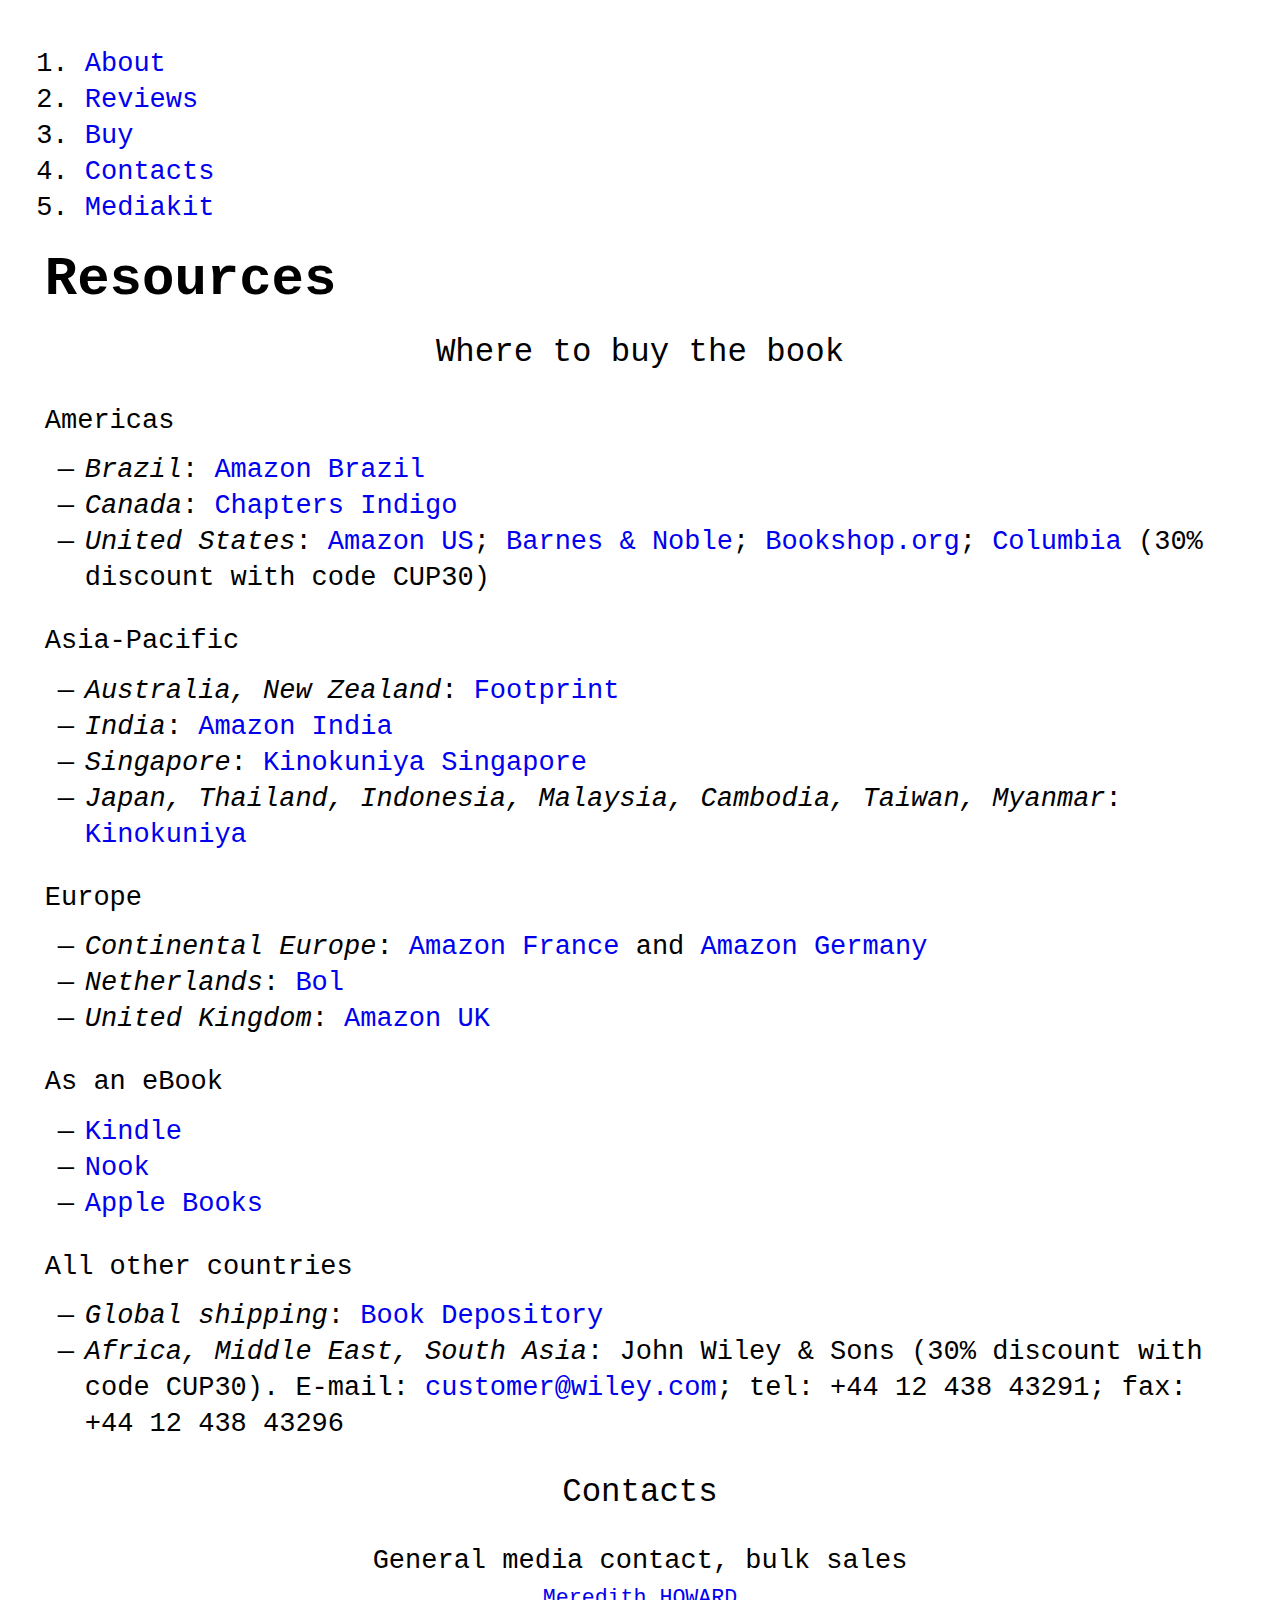
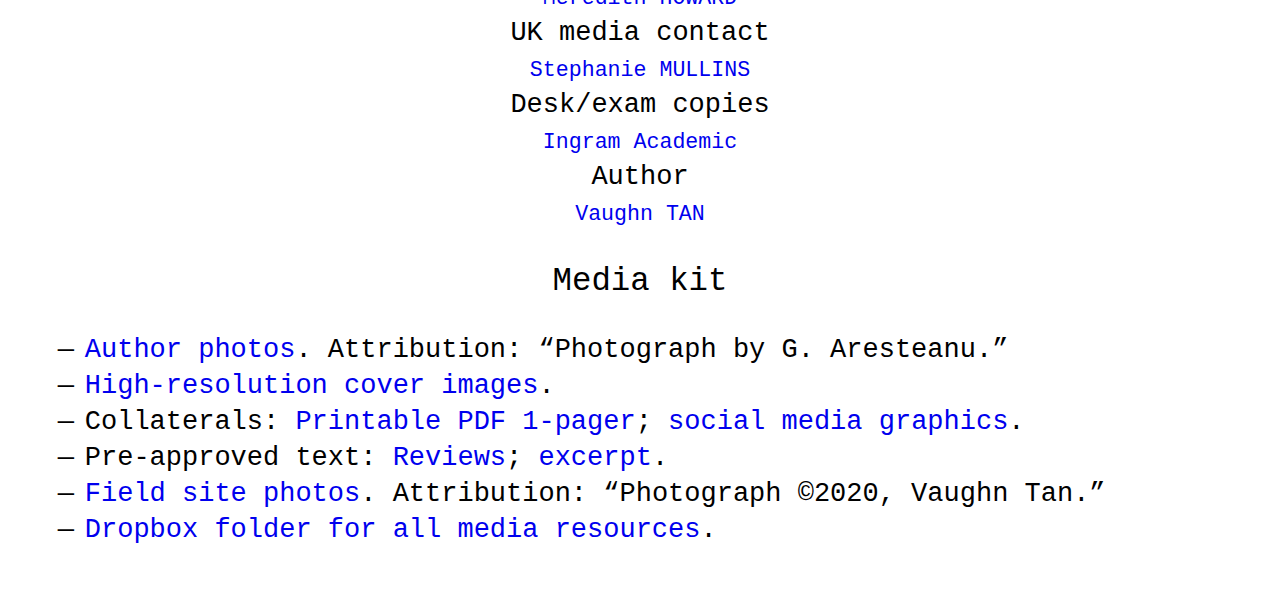
==== resources.html @ d2f92d46 "Add files via upload" ====
<!DOCTYPE html>
<html>

  <head style="display:block;">
    <meta charset="utf-8">
    <meta name="viewport" content="width=device-width,initial-scale=1,maximum-scale=1,user-scalable=no">
	<meta http-equiv="X-UA-Compatible" content="IE=edge,chrome=1">
	<meta name="HandheldFriendly" content="true">
    <title>The Uncertainty Mindset: Resources</title>
    <link rel="stylesheet" href="arbois.css">
    <link href="https://fonts.googleapis.com/css2?family=Roboto+Mono:ital,wght@0,300;0,400;0,500;1,300;1,400;1,500&family=Roboto:ital,wght@0,300;0,400;0,500;1,300;1,400;1,500&display=swap" rel="stylesheet">
</head>

<body>
    
     <nav class="menu">
  <ol>
   
    <li class="menu-item"><a href="https://uncertaintymindset.org/index.html#about">About</a></li>

<!--    <li class="menu-item"><a href="#0">Excerpt</a></li> -->

    <li class="menu-item"><a href="https://uncertaintymindset.org/index.html#reviews">Reviews</a></li>
    
<!--    <li class="menu-item"><a href="#0">Photos</a></li> -->

        <li class="menu-item"><a href="https://uncertaintymindset.org/resources.html#buy">Buy</a></li>
        <li class="menu-item"><a href="https://uncertaintymindset.org/resources.html#contacts">Contacts</a></li>
        <li class="menu-item"><a href="https://uncertaintymindset.org/resources.html#mediakit">Mediakit</a></li>

</ol>
</nav>
    
    <h1>Resources</h1>
    
    <h2 id="buy">Where to buy the book</h2>

<div class="wrapper flex">
<div>
<h3>Americas</h3>
<ul>
<li><em>Brazil</em>: <a href="https://www.amazon.com.br/Uncertainty-Mindset-Innovation-Insights-Frontiers/dp/0231196881/">Amazon Brazil</a></li>
<li><em>Canada</em>: <a href="https://www.chapters.indigo.ca/en-ca/books/the-uncertainty-mindset-innovation-insights/9780231196895-item.html">Chapters Indigo</a></li>
<li><em>United States</em>: <a href="https://amzn.to/3cc4ehc">Amazon US</a>; <a href="https://www.barnesandnoble.com/w/the-uncertainty-mindset-vaughn-tan/1135216578?ean=9780231196895">Barnes &amp; Noble</a>; <a href="https://bookshop.org/books/the-uncertainty-mindset-innovation-insights-from-the-frontiers-of-food/9780231196895">Bookshop.org</a>; <a href="https://cup.columbia.edu/book/the-uncertainty-mindset/9780231196888">Columbia</a> (30% discount with code CUP30)</li>
</ul>
</div>

<div>
<h3>Asia-Pacific</h3>
<ul>
<li><em>Australia, New Zealand</em>: <a href="https://www.footprint.com.au/product-detail.asp?product=9780231196895&amp;SubSection=%279780231196895%27&amp;ParentPage=product-listing.asp?keywords=9780231196895">Footprint</a></li>
<li><em>India</em>: <a href="https://www.amazon.in/Uncertainty-Mindset-Innovation-Insights-Frontiers-ebook/dp/B0825CZQR8">Amazon India</a></li>
<li><em>Singapore</em>: <a href="https://singapore.kinokuniya.com/bw/9780231196895">Kinokuniya Singapore</a></li>
<li><em>Japan, Thailand, Indonesia, Malaysia, Cambodia, Taiwan, Myanmar</em>: <a href="https://www.kinokuniya.com/">Kinokuniya</a></li>
</ul>
</div>

<div>
<h3>Europe</h3>
<ul>
<li><em>Continental Europe</em>: <a href="https://www.amazon.fr/Uncertainty-Mindset-Innovation-Insights-Frontiers/dp/023119689X">Amazon France</a> and <a href="https://www.amazon.de/Uncertainty-Mindset-Innovation-Insights-Frontiers/dp/023119689X">Amazon Germany</a></li>
<li><em>Netherlands</em>: <a href="https://www.bol.com/nl/f/the-uncertainty-mindset/9200000126203832/">Bol</a></li>
<li><em>United Kingdom</em>: <a href="https://amzn.to/2Mj2R5X">Amazon UK</a></li>
</ul>
</div>

<div>
<h3>As an eBook</h3>
<ul>
<li><a href="https://amzn.to/3d9eVCk">Kindle</a></li>
<li><a href="https://www.barnesandnoble.com/w/the-uncertainty-mindset-vaughn-tan/1135216578?ean=9780231551878">Nook</a></li>
<li><a href="https://books.apple.com/us/book/the-uncertainty-mindset/id1489762002">Apple Books</a></li>
</ul>
</div>


<div>
<h3>All other countries</h3>
<ul>
<li><em>Global shipping</em>: <a href="https://www.bookdepository.com/Uncertainty-Mindset-Vaughn-Tan/9780231196895">Book Depository</a></li>
<li><em>Africa, Middle East, South Asia</em>: John Wiley &amp; Sons (30% discount with code CUP30). E-mail: <a href="mailto:customer@wiley.com?subject=Uncertainty%20Mindset%20order">customer@wiley.com</a>; tel: +44 12 438 43291; fax: +44 12 438 43296</li>
</ul>
</div>
    


</div>
    
    
    <h2 id="contacts">Contacts</h2>
    <div class="wrapper flex" style="text-align: center">
<div>General media contact, bulk sales<br><a href="mailto:mh2306@columbia.edu?subject=Uncertainty%20Mindset%20enquiry" class="mattrib">Meredith HOWARD</a></div>
    
<div>UK media contact<br><a href="mailto:smullins@bluesky-pr.com?subject=Uncertainty%20Mindset%20enquiry" class="mattrib">Stephanie MULLINS</a></div>

<div>Desk/exam copies<br><a href="https://www.ingramacademic.com/9780231196895/the-uncertainty-mindset?" class="mattrib">Ingram Academic</a></div>

<div>Author<br><a href="mailto:me@vaughntan.org?subject=Uncertainty%20Mindset%20enquiry" class="mattrib">Vaughn TAN</a></div>
    </div>
        
    <h2 id="mediakit">Media kit</h2>
<ul>
    <li><a href="https://www.dropbox.com/sh/el4ejfzi137zf40/AADsqJSvmMpcxMv4ycU2oTJCa?dl=0">Author photos</a>. Attribution: “Photograph by G. Aresteanu.”</li>
    <li><a href="https://www.dropbox.com/sh/lamuzmzcm68gem8/AACLJ0u64V04CZUEwTsa92Eja?dl=0">High-resolution cover images</a>.</li>
    <li>Collaterals: <a href="https://www.dropbox.com/s/3x7gmyenil6axwz/uncertaintymindset_1page.pdf?dl=0">Printable PDF 1-pager</a>; <a href="https://www.dropbox.com/sh/6zh9es6ov6oq41g/AABaFHJQzLG5xqdwU_1IFhFda?dl=0">social media graphics</a>.</li>
    <li>Pre-approved text: <a href="https://www.dropbox.com/s/lbwtjpsd0p3nr5n/uncertaintymindset_reviews.rtf?dl=0">Reviews</a>; <a href="https://issuu.com/columbiaup/docs/the_uncertainty_mindset_preface">excerpt</a>.</li>
    <li><a href="https://www.dropbox.com/sh/8d1y9l6unqhsiko/AABIv-uHJAmUUvZGyYLlwP7Za?dl=0">Field site photos</a>. Attribution: “Photograph ©2020, Vaughn Tan.”</li>
    <li><a href="https://www.dropbox.com/sh/w6h7u2ec8df6mzg/AAC495zdsaE7ODUhs6bo1ezna?dl=0">Dropbox folder for all media resources</a>.</li>
    
    </ul>
    
    
<!-- analytics -->

<script type="text/javascript">
var sc_project=455212; 
var sc_invisible=1; 
var sc_security=""; 
</script>
<script type="text/javascript"
src="https://www.statcounter.com/counter/counter.js"
async></script>
<noscript><div class="statcounter"><a title="Web Analytics"
href="https://statcounter.com/" target="_blank"><img
class="statcounter"
src="https://c.statcounter.com/455212/0//1/" alt="Web
Analytics"></a></div></noscript>
    
</body>    
</html>


</body>
</html>
---- arbois.css ----
/* Media Queries: Tablet Landscape */
@media screen and (max-width: 1060px) {
    #primary { width:55%; }
    #secondary { width:50%; margin-left:3%;}  
}

/* Media Queries: Tablet Portrait */
@media screen and (max-width: 768px) {
    #primary { width:100%; }
    #secondary { width:100%; margin:0; border:none; }
}

@media (min-width: 640px) { body {font-size:5rem;} } 
@media (min-width:960px) { body {font-size:1.2rem;} } 
@media (min-width:1100px) { body {font-size:1.5rem;} }


 body {
    margin: 1vw 3vw 1vw 3vw;
    padding: 0.5vw;
    background: #ffffff;
    color: #000000;
    font-family: 'DM Mono', monospace;
    font-size: 3vmin;
    font-weight: 300;
    line-height: 4vmin;
            font-variant-ligatures: common-ligatures;
  }

 .impressum {
 	margin-top: 10vh;
 	font-size: 2vmin;
 	line-height: 2.1vmin}

hr {
    margin-top: 1.5em;
}

 
h2 {
font-size:120%;
font-weight:500;
text-align:center;
margin-top:1em;
margin-bottom:1em;
}

h3 {
font-size:100%;
font-weight:500;
margin-top:0em;
margin-bottom:0em;
}

h4 {
font-size:100%;
font-weight:500;
margin-top:0em;
margin-bottom:0em;
}

h4 {
font-size:100%;
font-weight:500;
margin-top:0em;
margin-bottom:0em;
}

ul {
  margin-top:0.5em;
  list-style-type: none;
}

ul li:before {
  content: "— ";
  position: absolute;
  margin-left: -1em;
}

.review {
font-size: 100%;
font-weight: 400;
text-align: center;
margin-bottom: 0.5em;
margin-top: 1.5em;
}

.rattrib {
font-size: 90%;
font-weight: 300;
text-align:center;
line-height: 3.5vmin;
margin-top: 0.5em;
}

.blurb {
font-size: 120%;
font-weight: 400;
text-align:center;
margin-bottom:0.25em;
margin-top: 1em;
}

.attrib {
font-size: 100%;
font-weight: 300;
text-align:center;
margin-top: 0.25em;
margin-bottom: 1.5em;
}

.nav {
font-family: 'Prosto One', cursive;
font-variant: small-caps;
font-size: 100%;
text-align:center;
padding: 0.2em 1em 0.2em 1em; 
margin: 0.5em 0em 1.5em 0em;
background-color:#fff5f5;
}

.space {
padding: 0vw 1vw 0vw 1vw;
}

a:link {
  text-decoration: none;
}

a:visited {
  text-decoration: none;
}

a:hover {
  text-decoration: none;
  background-color: yellow;
}

a:active {
  text-decoration: none;
}

.where {
column-count:2;
column-width: 350px;
font-size: 95%;
line-height: 3vmin;
overflow: hidden; /* fix for Firefox */
break-inside: avoid-column;
-webkit-column-break-inside: avoid;
}

.ctr {
font-size: 90%;
text-align: center;
}

.wrap {
  width: auto;
  height: 15vh;
  position: relative;
  display: inline-block;
  overflow: hidden;
  margin: auto auto auto auto;
}

.mattrib {
    margin: 0.25em 0 0 0;
    line-height: 1.5em;
    font-size: 80%;
}

.media {
column-count:3;
column-width: 300px;
font-size: 80%;
line-height: 3vmin;
overflow: hidden; /* fix for Firefox */
break-inside: avoid-column;
-webkit-column-break-inside: avoid;
}

.where h3 {
    break-before: column;
}
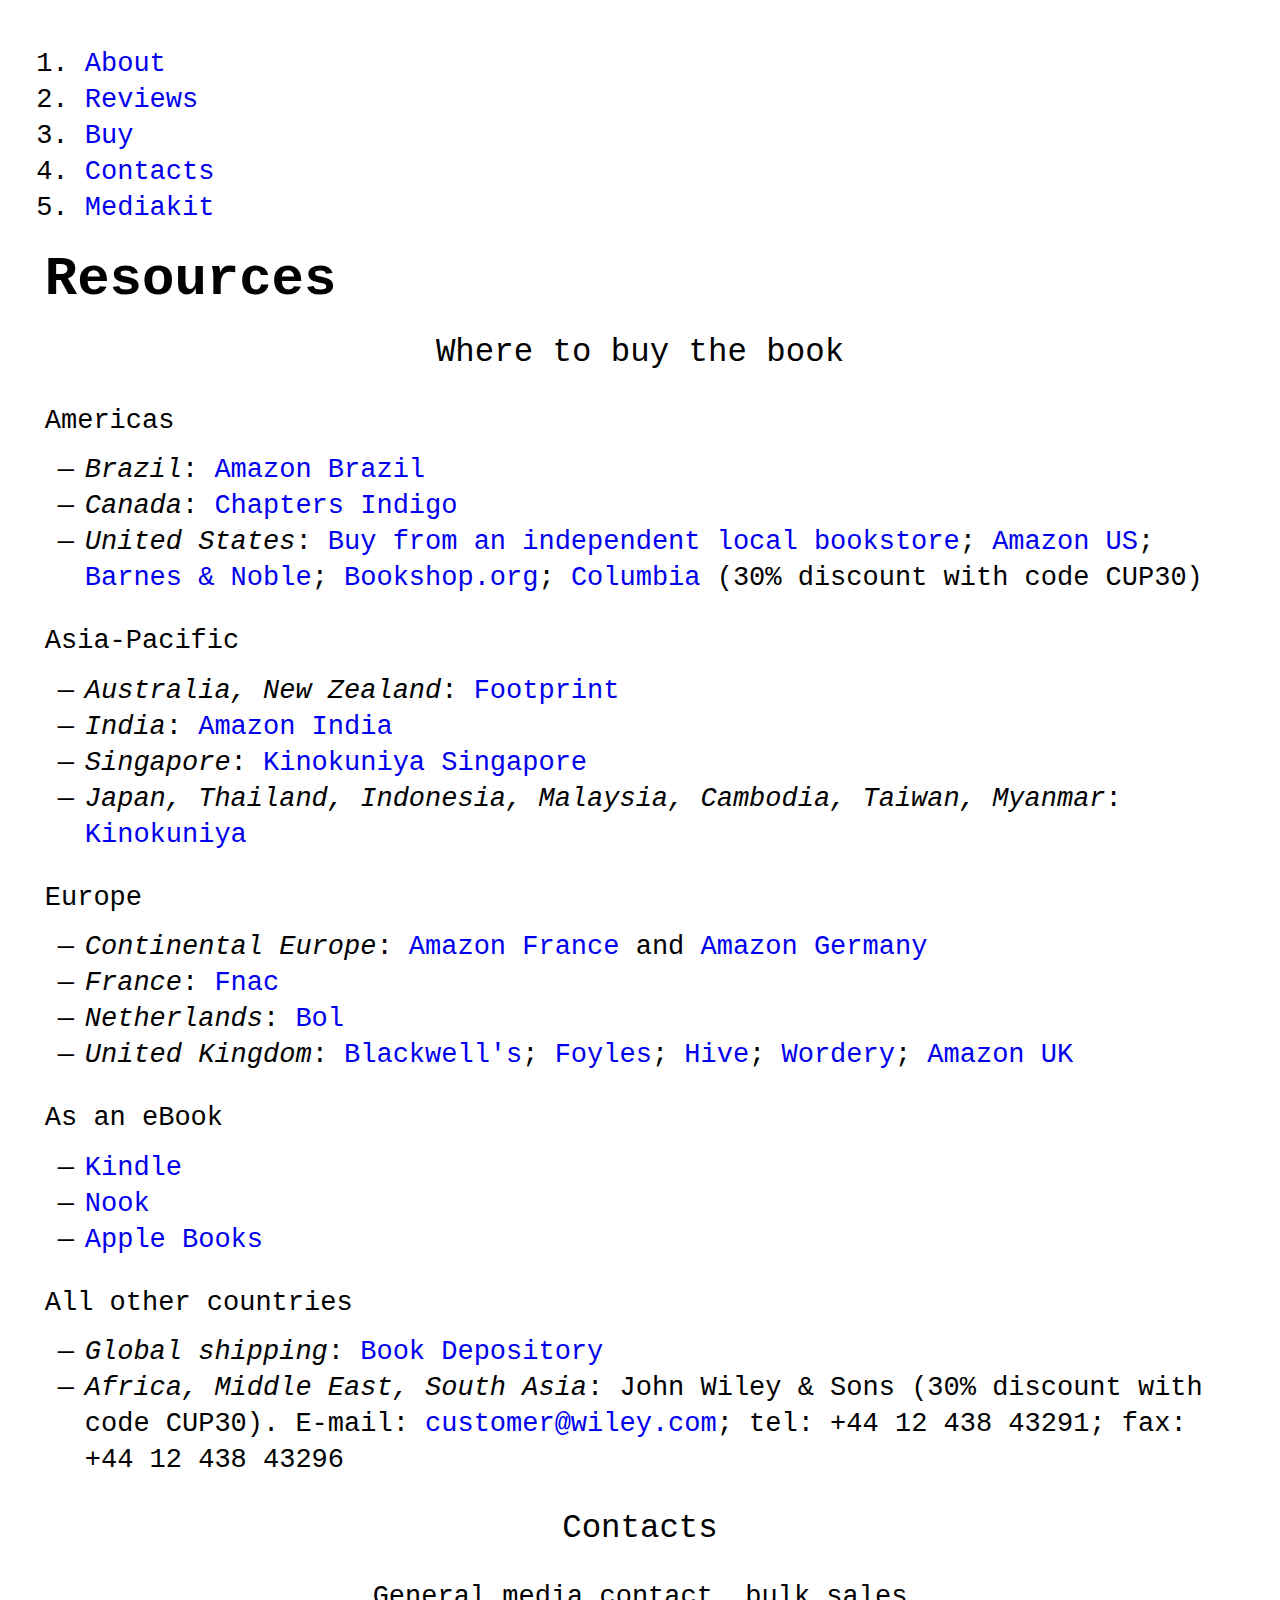
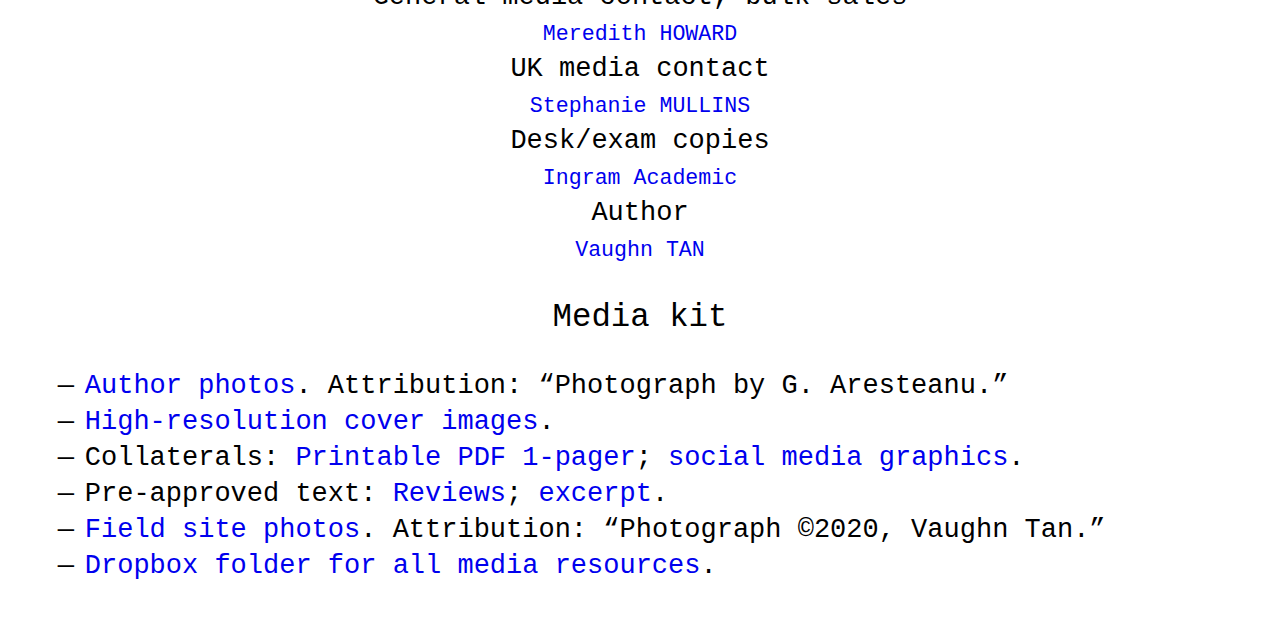
==== commit d5b9b9aa: "Add files via upload" ====
--- a/resources.html
+++ b/resources.html
@@ -41,7 +41,7 @@
 <ul>
 <li><em>Brazil</em>: <a href="https://www.amazon.com.br/Uncertainty-Mindset-Innovation-Insights-Frontiers/dp/0231196881/">Amazon Brazil</a></li>
 <li><em>Canada</em>: <a href="https://www.chapters.indigo.ca/en-ca/books/the-uncertainty-mindset-innovation-insights/9780231196895-item.html">Chapters Indigo</a></li>
-<li><em>United States</em>: <a href="https://amzn.to/3cc4ehc">Amazon US</a>; <a href="https://www.barnesandnoble.com/w/the-uncertainty-mindset-vaughn-tan/1135216578?ean=9780231196895">Barnes &amp; Noble</a>; <a href="https://bookshop.org/books/the-uncertainty-mindset-innovation-insights-from-the-frontiers-of-food/9780231196895">Bookshop.org</a>; <a href="https://cup.columbia.edu/book/the-uncertainty-mindset/9780231196888">Columbia</a> (30% discount with code CUP30)</li>
+<li><em>United States</em>: <a href="https://bookshop.org/a/9776/9780231196888">Buy from an independent local bookstore</a>; <a href="https://amzn.to/3cc4ehc">Amazon US</a>; <a href="https://www.barnesandnoble.com/w/the-uncertainty-mindset-vaughn-tan/1135216578?ean=9780231196895">Barnes &amp; Noble</a>; <a href="https://bookshop.org/books/the-uncertainty-mindset-innovation-insights-from-the-frontiers-of-food/9780231196888?aid=9776">Bookshop.org</a>; <a href="https://cup.columbia.edu/book/the-uncertainty-mindset/9780231196888">Columbia</a> (30% discount with code CUP30)</li>
 </ul>
 </div>
 
@@ -59,8 +59,9 @@
 <h3>Europe</h3>
 <ul>
 <li><em>Continental Europe</em>: <a href="https://www.amazon.fr/Uncertainty-Mindset-Innovation-Insights-Frontiers/dp/023119689X">Amazon France</a> and <a href="https://www.amazon.de/Uncertainty-Mindset-Innovation-Insights-Frontiers/dp/023119689X">Amazon Germany</a></li>
+<li><em>France</em>: <a href="https://www.fnac.com/livre-numerique/a14866294/Vaughn-Tan-The-Uncertainty-Mindset#FORMAT=ebook%20(ePub)#omnsearchpos=1">Fnac</a></li>
 <li><em>Netherlands</em>: <a href="https://www.bol.com/nl/f/the-uncertainty-mindset/9200000126203832/">Bol</a></li>
-<li><em>United Kingdom</em>: <a href="https://amzn.to/2Mj2R5X">Amazon UK</a></li>
+<li><em>United Kingdom</em>: <a href="https://blackwells.co.uk/bookshop/product/9780231196895">Blackwell's</a>; <a href="https://www.foyles.co.uk/all?term=the+uncertainty+mindset+vaughn&skip=0">Foyles</a>; <a href="https://www.hive.co.uk/Search/Keyword?keyword=%22The%20Uncertainty%20Mindset%22%20Vaughn%20Tan&productType=0">Hive</a>; <a href="https://wordery.com/search?term=The+Uncertainty+Mindset">Wordery</a>; <a href="https://amzn.to/2Mj2R5X">Amazon UK</a></li>
 </ul>
 </div>
 
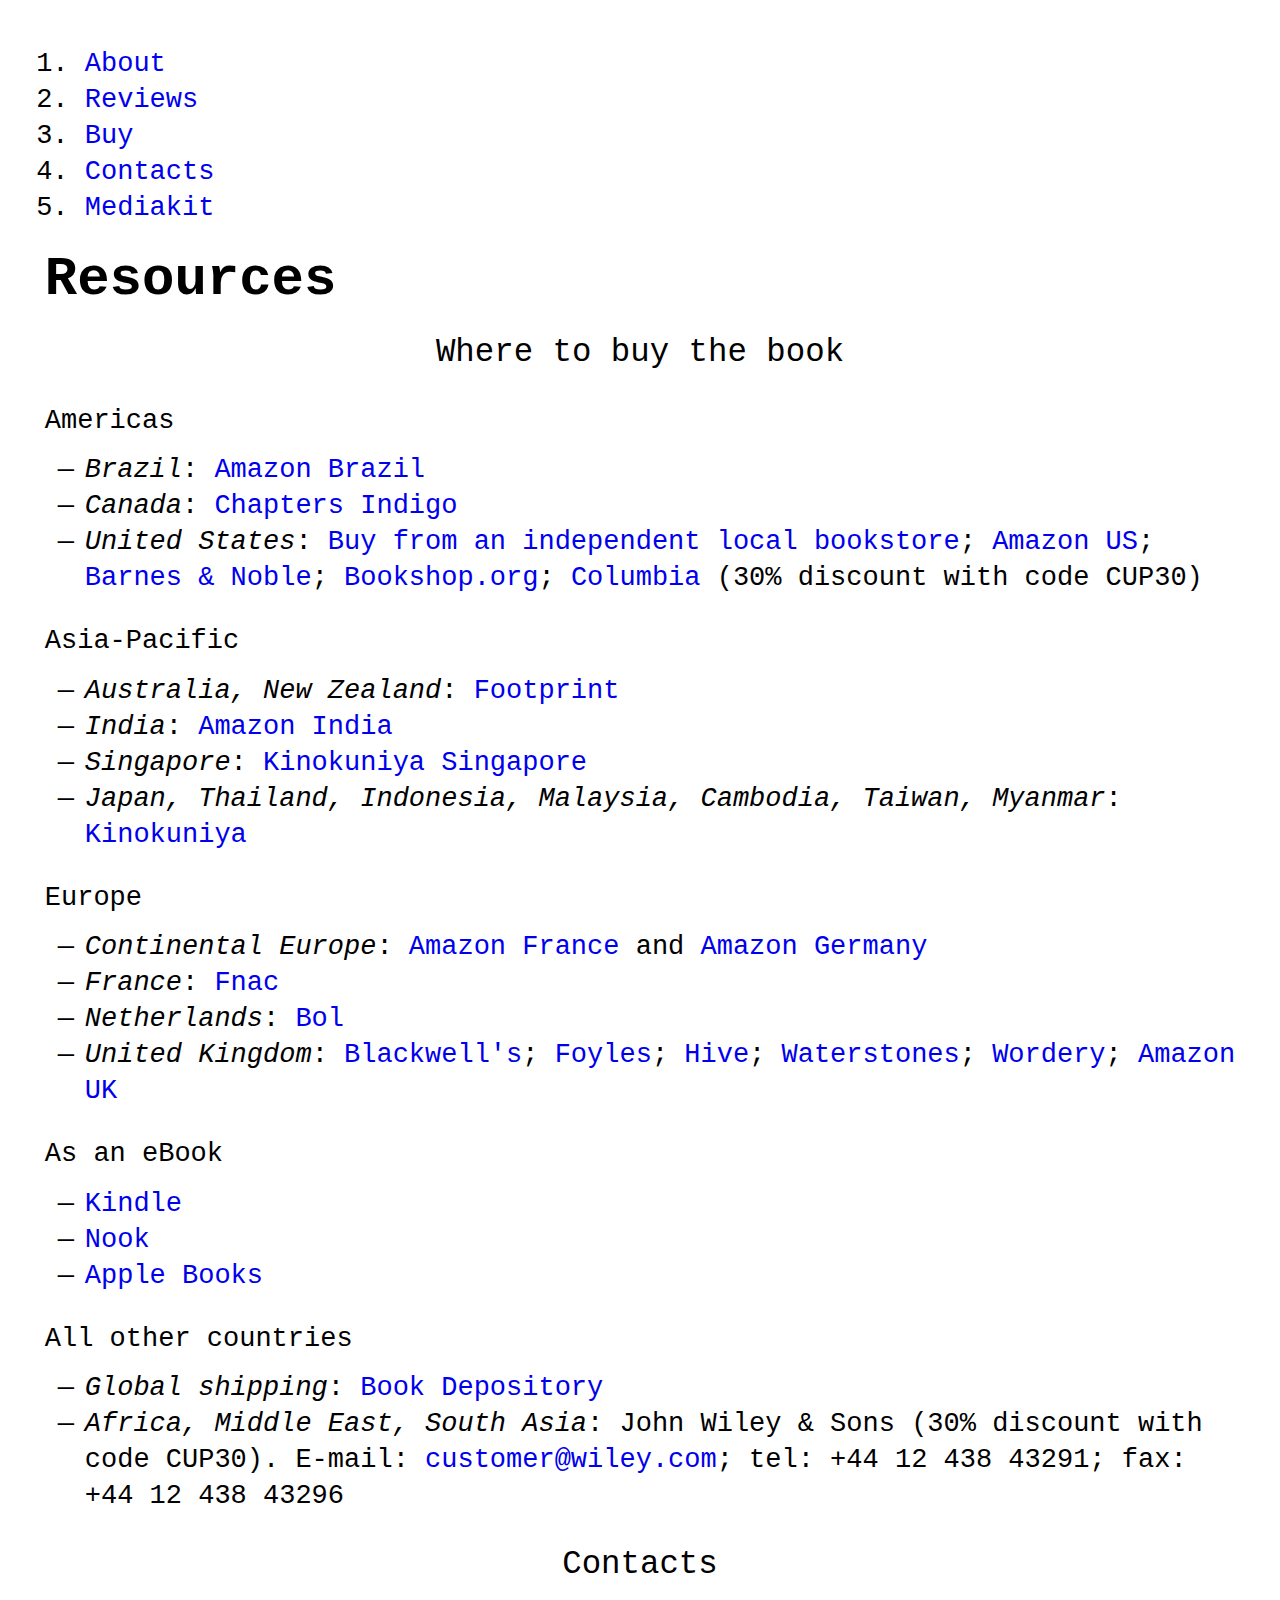
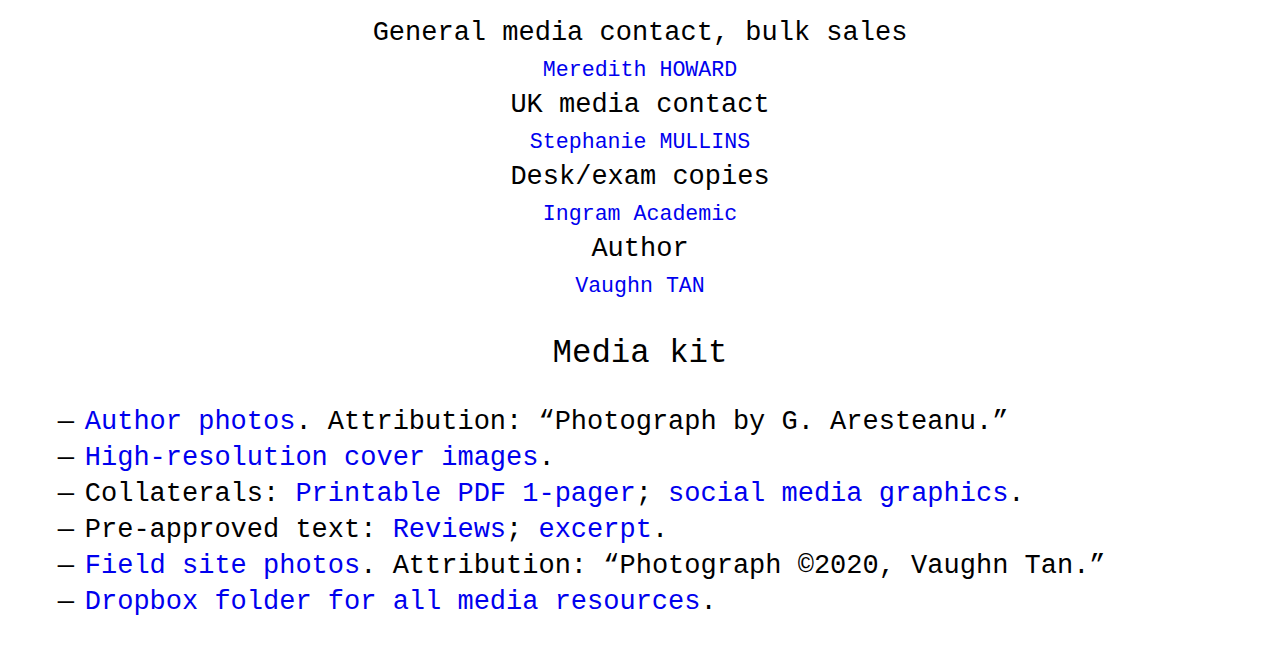
==== commit fac2ec60: "Add files via upload" ====
--- a/resources.html
+++ b/resources.html
@@ -61,7 +61,7 @@
 <li><em>Continental Europe</em>: <a href="https://www.amazon.fr/Uncertainty-Mindset-Innovation-Insights-Frontiers/dp/023119689X">Amazon France</a> and <a href="https://www.amazon.de/Uncertainty-Mindset-Innovation-Insights-Frontiers/dp/023119689X">Amazon Germany</a></li>
 <li><em>France</em>: <a href="https://www.fnac.com/livre-numerique/a14866294/Vaughn-Tan-The-Uncertainty-Mindset#FORMAT=ebook%20(ePub)#omnsearchpos=1">Fnac</a></li>
 <li><em>Netherlands</em>: <a href="https://www.bol.com/nl/f/the-uncertainty-mindset/9200000126203832/">Bol</a></li>
-<li><em>United Kingdom</em>: <a href="https://blackwells.co.uk/bookshop/product/9780231196895">Blackwell's</a>; <a href="https://www.foyles.co.uk/all?term=the+uncertainty+mindset+vaughn&skip=0">Foyles</a>; <a href="https://www.hive.co.uk/Search/Keyword?keyword=%22The%20Uncertainty%20Mindset%22%20Vaughn%20Tan&productType=0">Hive</a>; <a href="https://wordery.com/search?term=The+Uncertainty+Mindset">Wordery</a>; <a href="https://amzn.to/2Mj2R5X">Amazon UK</a></li>
+<li><em>United Kingdom</em>: <a href="https://blackwells.co.uk/bookshop/product/9780231196895">Blackwell's</a>; <a href="https://www.foyles.co.uk/all?term=the+uncertainty+mindset+vaughn&skip=0">Foyles</a>; <a href="https://www.hive.co.uk/Search/Keyword?keyword=%22The%20Uncertainty%20Mindset%22%20Vaughn%20Tan&productType=0">Hive</a>; <a href="https://www.waterstones.com/books/search/term/the+uncertainty+mindset+vaughn+tan">Waterstones</a>; <a href="https://wordery.com/search?term=The+Uncertainty+Mindset">Wordery</a>; <a href="https://amzn.to/2Mj2R5X">Amazon UK</a></li>
 </ul>
 </div>
 
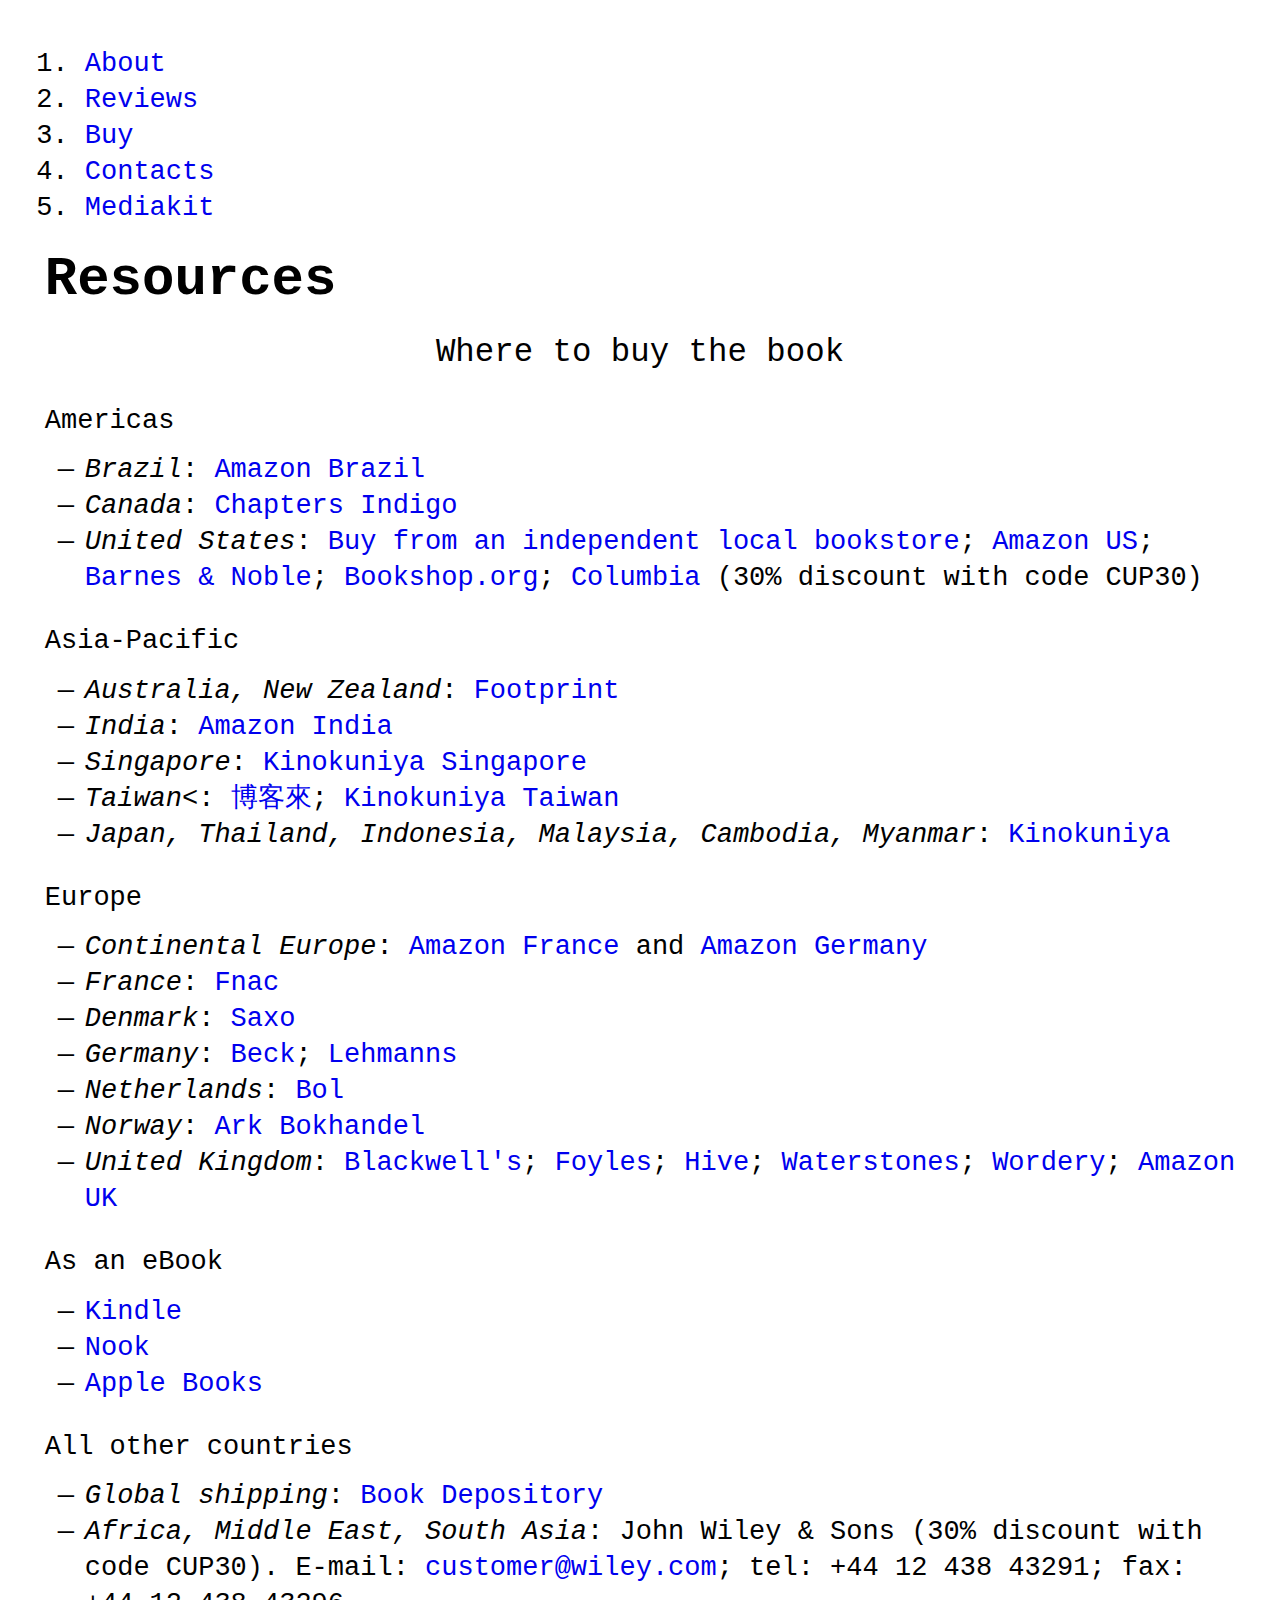
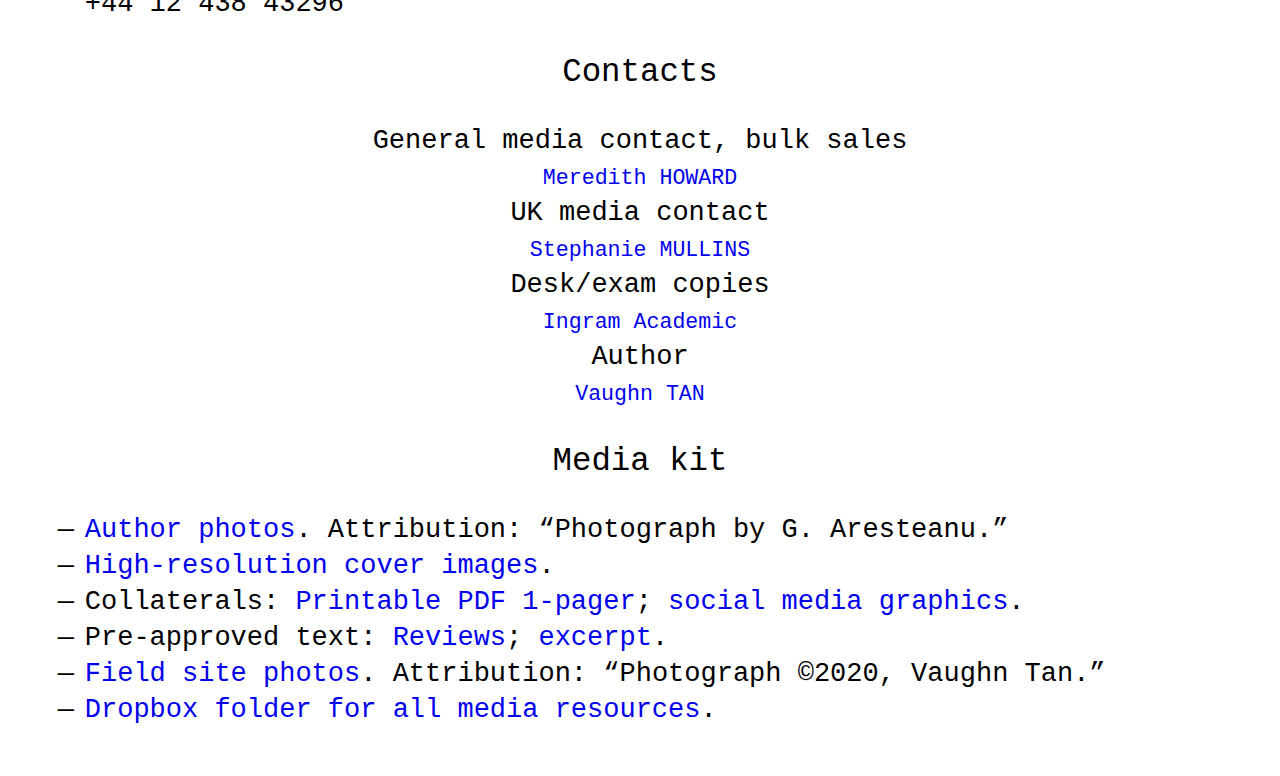
==== commit 1a070232: "Add files via upload" ====
--- a/resources.html
+++ b/resources.html
@@ -51,7 +51,8 @@
 <li><em>Australia, New Zealand</em>: <a href="https://www.footprint.com.au/product-detail.asp?product=9780231196895&amp;SubSection=%279780231196895%27&amp;ParentPage=product-listing.asp?keywords=9780231196895">Footprint</a></li>
 <li><em>India</em>: <a href="https://www.amazon.in/Uncertainty-Mindset-Innovation-Insights-Frontiers-ebook/dp/B0825CZQR8">Amazon India</a></li>
 <li><em>Singapore</em>: <a href="https://singapore.kinokuniya.com/bw/9780231196895">Kinokuniya Singapore</a></li>
-<li><em>Japan, Thailand, Indonesia, Malaysia, Cambodia, Taiwan, Myanmar</em>: <a href="https://www.kinokuniya.com/">Kinokuniya</a></li>
+<li><em>Taiwan<</em>: <a href="https://search.books.com.tw/search/query/key/vaughn%20tan%20uncertainty/cat/all/ovs/1">博客來</a>; <a href="https://taiwan.kinokuniya.com/products?utf8=%E2%9C%93&is_searching=true&restrictBy%5Bavailable_only%5D=1&keywords=vaughn+tan+uncertainty+mindset&taxon=&x=0&y=0">Kinokuniya Taiwan</a></li>
+<li><em>Japan, Thailand, Indonesia, Malaysia, Cambodia, Myanmar</em>: <a href="https://www.kinokuniya.com/">Kinokuniya</a></li>
 </ul>
 </div>
 
@@ -60,8 +61,11 @@
 <ul>
 <li><em>Continental Europe</em>: <a href="https://www.amazon.fr/Uncertainty-Mindset-Innovation-Insights-Frontiers/dp/023119689X">Amazon France</a> and <a href="https://www.amazon.de/Uncertainty-Mindset-Innovation-Insights-Frontiers/dp/023119689X">Amazon Germany</a></li>
 <li><em>France</em>: <a href="https://www.fnac.com/livre-numerique/a14866294/Vaughn-Tan-The-Uncertainty-Mindset#FORMAT=ebook%20(ePub)#omnsearchpos=1">Fnac</a></li>
+<li><em>Denmark</em>: <a href="https://www.saxo.com/dk/forfatter/vaughn-tan_13079932?page=1">Saxo</a></li>
+<li><em>Germany</em>: <a href="https://www.beck-shop.de/suche/?query=vaughn+tan+uncertainty+mindset">Beck</a>; <a href="https://www.lehmanns.de/search/quick?q=vaughn+tan+uncertainty+mindset">Lehmanns</a></li>
 <li><em>Netherlands</em>: <a href="https://www.bol.com/nl/f/the-uncertainty-mindset/9200000126203832/">Bol</a></li>
-<li><em>United Kingdom</em>: <a href="https://blackwells.co.uk/bookshop/product/9780231196895">Blackwell's</a>; <a href="https://www.foyles.co.uk/all?term=the+uncertainty+mindset+vaughn&skip=0">Foyles</a>; <a href="https://www.hive.co.uk/Search/Keyword?keyword=%22The%20Uncertainty%20Mindset%22%20Vaughn%20Tan&productType=0">Hive</a>; <a href="https://www.waterstones.com/books/search/term/the+uncertainty+mindset+vaughn+tan">Waterstones</a>; <a href="https://wordery.com/search?term=The+Uncertainty+Mindset">Wordery</a>; <a href="https://amzn.to/2Mj2R5X">Amazon UK</a></li>
+<li><em>Norway</em>: <a href="https://www.ark.no/search?text=%22vaughn+tan%22&categoryFacet=ROOT">Ark Bokhandel</a></li>
+<li><em>United Kingdom</em>: <a href="https://blackwells.co.uk/bookshop/search/author/Vaughn%20Tan">Blackwell's</a>; <a href="https://www.foyles.co.uk/all?term=the+uncertainty+mindset+vaughn&skip=0">Foyles</a>; <a href="https://www.hive.co.uk/Search/Keyword?keyword=%22The%20Uncertainty%20Mindset%22%20Vaughn%20Tan&productType=0">Hive</a>; <a href="https://www.waterstones.com/books/search/term/the+uncertainty+mindset+vaughn+tan">Waterstones</a>; <a href="https://wordery.com/search?term=The+Uncertainty+Mindset">Wordery</a>; <a href="https://amzn.to/2Mj2R5X">Amazon UK</a></li>
 </ul>
 </div>
 
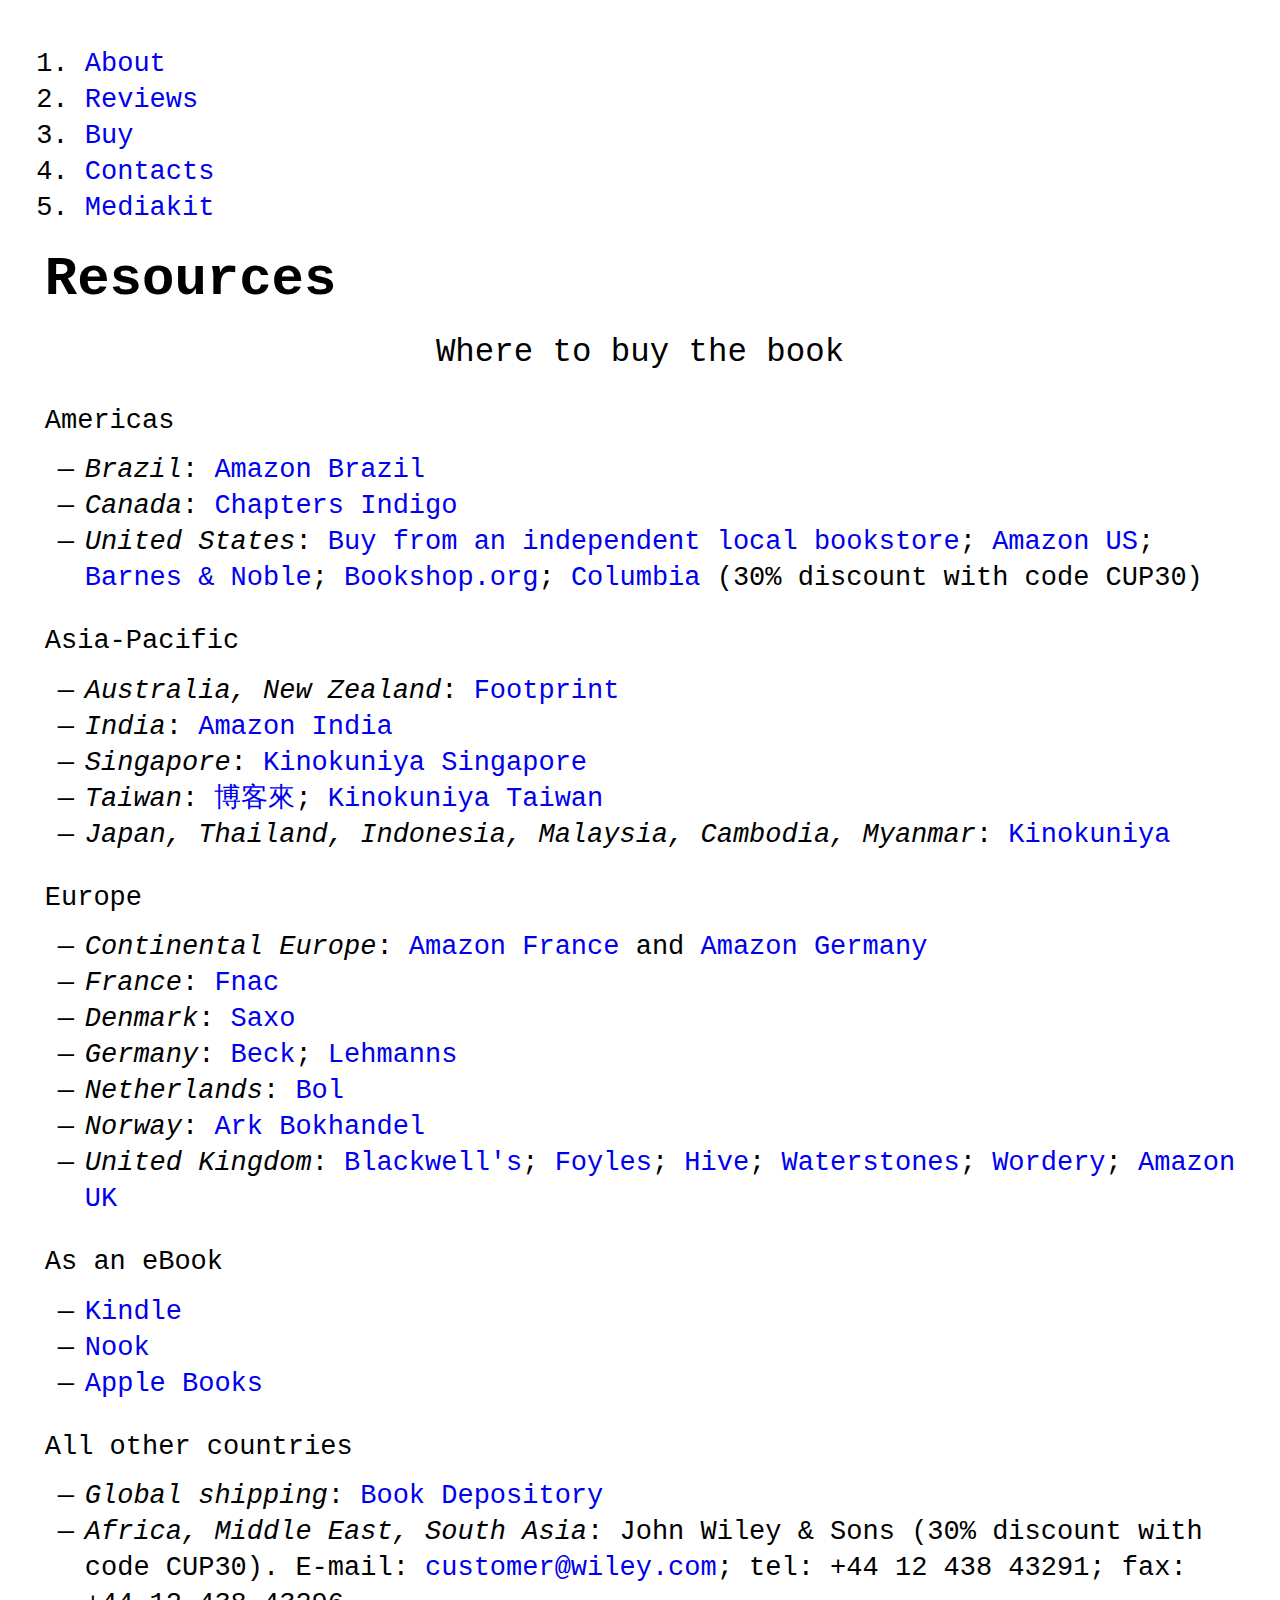
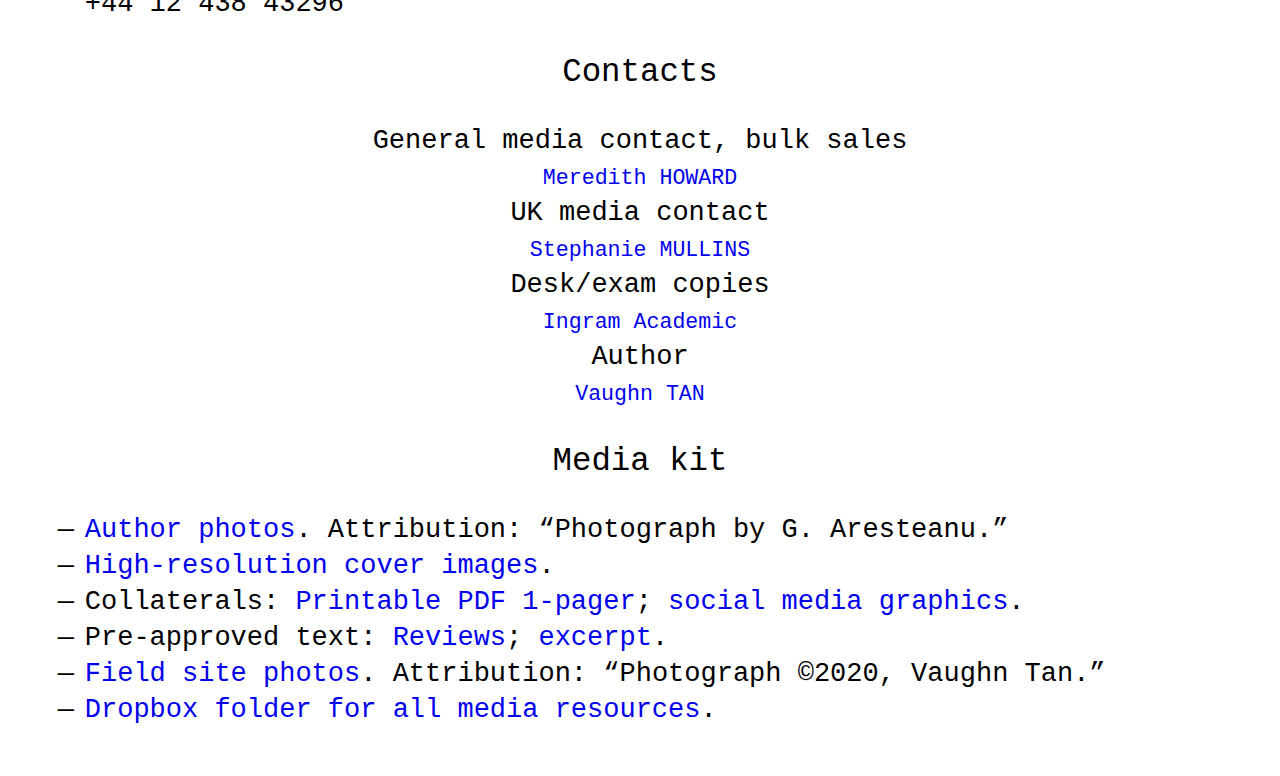
==== commit cb3ebb15: "Add files via upload" ====
--- a/resources.html
+++ b/resources.html
@@ -51,7 +51,7 @@
 <li><em>Australia, New Zealand</em>: <a href="https://www.footprint.com.au/product-detail.asp?product=9780231196895&amp;SubSection=%279780231196895%27&amp;ParentPage=product-listing.asp?keywords=9780231196895">Footprint</a></li>
 <li><em>India</em>: <a href="https://www.amazon.in/Uncertainty-Mindset-Innovation-Insights-Frontiers-ebook/dp/B0825CZQR8">Amazon India</a></li>
 <li><em>Singapore</em>: <a href="https://singapore.kinokuniya.com/bw/9780231196895">Kinokuniya Singapore</a></li>
-<li><em>Taiwan<</em>: <a href="https://search.books.com.tw/search/query/key/vaughn%20tan%20uncertainty/cat/all/ovs/1">博客來</a>; <a href="https://taiwan.kinokuniya.com/products?utf8=%E2%9C%93&is_searching=true&restrictBy%5Bavailable_only%5D=1&keywords=vaughn+tan+uncertainty+mindset&taxon=&x=0&y=0">Kinokuniya Taiwan</a></li>
+<li><em>Taiwan</em>: <a href="https://search.books.com.tw/search/query/key/vaughn%20tan%20uncertainty/cat/all/ovs/1">博客來</a>; <a href="https://taiwan.kinokuniya.com/products?utf8=%E2%9C%93&is_searching=true&restrictBy%5Bavailable_only%5D=1&keywords=vaughn+tan+uncertainty+mindset&taxon=&x=0&y=0">Kinokuniya Taiwan</a></li>
 <li><em>Japan, Thailand, Indonesia, Malaysia, Cambodia, Myanmar</em>: <a href="https://www.kinokuniya.com/">Kinokuniya</a></li>
 </ul>
 </div>
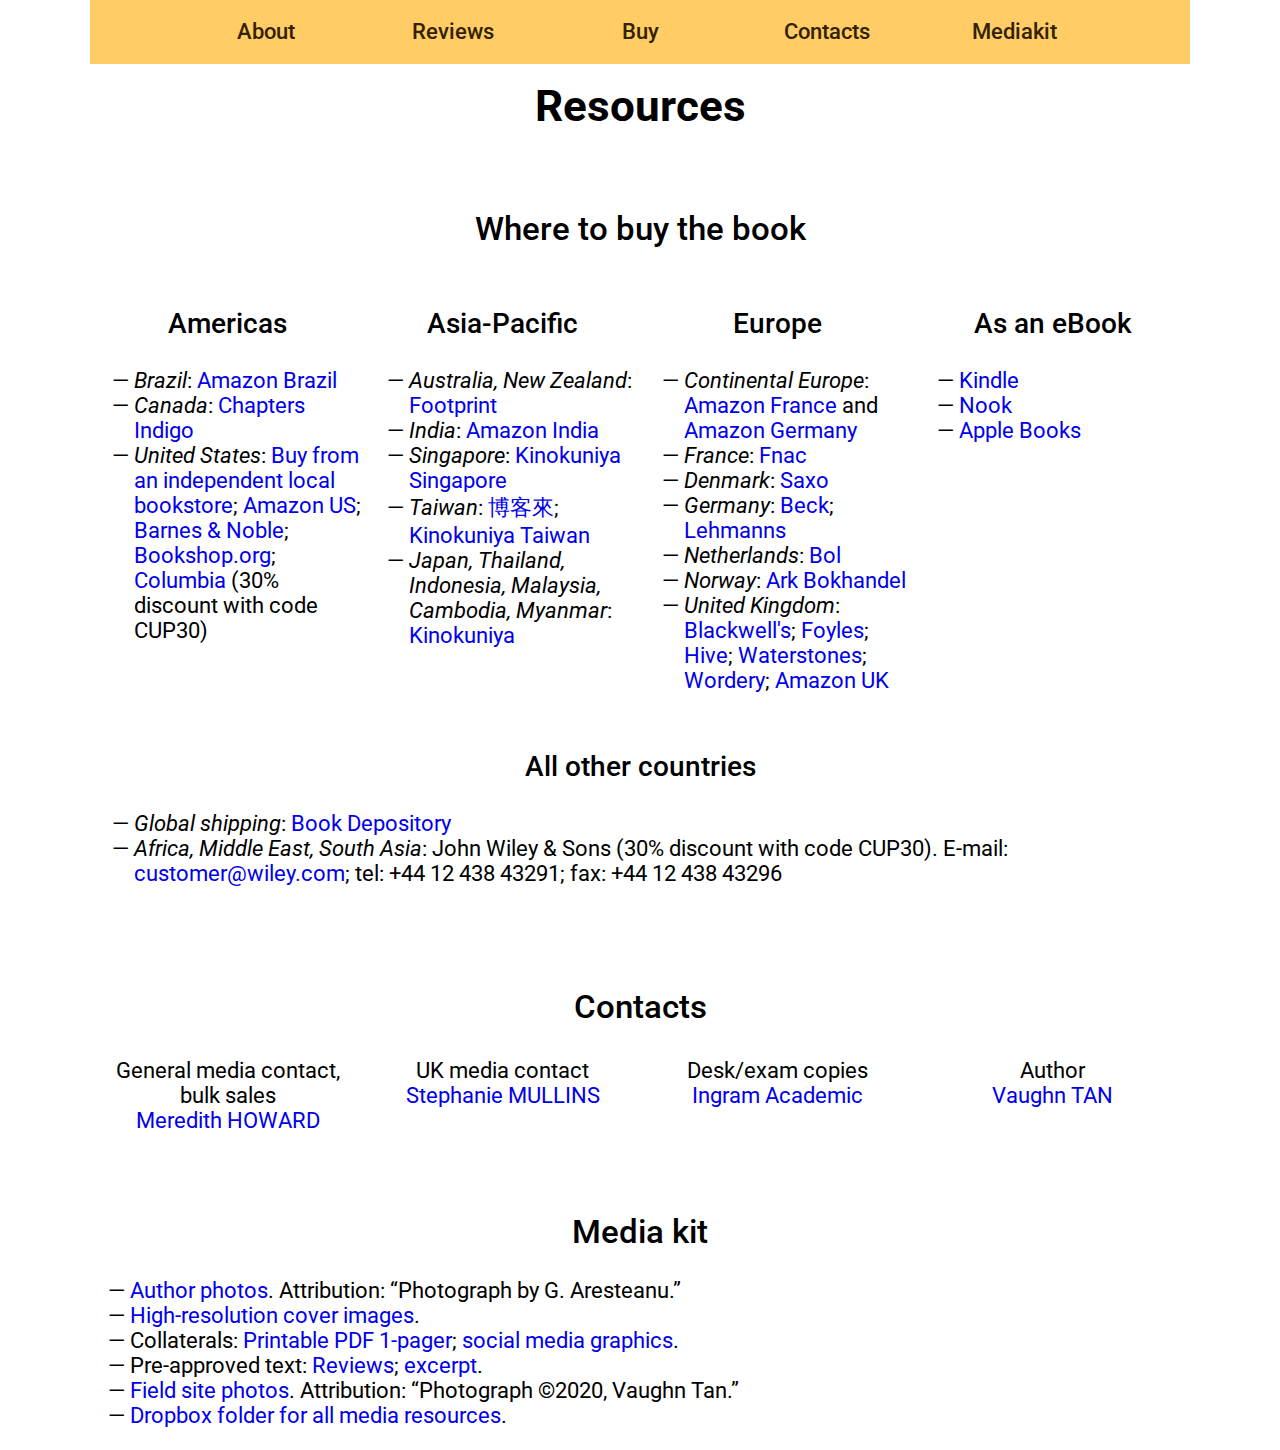
==== commit 1002e3ce: "Add files via upload" ====
--- a/resources.html
+++ b/resources.html
@@ -8,7 +8,7 @@
 	<meta name="HandheldFriendly" content="true">
     <title>The Uncertainty Mindset: Resources</title>
     <link rel="stylesheet" href="arbois.css">
-    <link href="https://fonts.googleapis.com/css2?family=Roboto+Mono:ital,wght@0,300;0,400;0,500;1,300;1,400;1,500&family=Roboto:ital,wght@0,300;0,400;0,500;1,300;1,400;1,500&display=swap" rel="stylesheet">
+   <link href="https://fonts.googleapis.com/css2?family=Roboto:ital,wght@0,100;0,300;0,400;0,500;0,700;1,100;1,300;1,400;1,500;1,700&display=swap" rel="stylesheet">
 </head>
 
 <body>
--- a/arbois.css
+++ b/arbois.css
@@ -1,186 +1,350 @@
-  /* Media Queries: Tablet Landscape */
-@media screen and (max-width: 1060px) {
-    #primary { width:55%; }
-    #secondary { width:50%; margin-left:3%;}  
-}
-
-/* Media Queries: Tablet Portrait */
-@media screen and (max-width: 768px) {
-    #primary { width:100%; }
-    #secondary { width:100%; margin:0; border:none; }
-}
-
-@media (min-width: 640px) { body {font-size:5rem;} } 
-@media (min-width:960px) { body {font-size:1.2rem;} } 
-@media (min-width:1100px) { body {font-size:1.5rem;} }
-
-
- body {
-    margin: 1vw 3vw 1vw 3vw;
-    padding: 0.5vw;
-    background: #ffffff;
-    color: #000000;
-    font-family: 'DM Mono', monospace;
-    font-size: 3vmin;
-    font-weight: 300;
-    line-height: 4vmin;
-            font-variant-ligatures: common-ligatures;
-  }
-
- .impressum {
- 	margin-top: 10vh;
- 	font-size: 2vmin;
- 	line-height: 2.1vmin}
-
-hr {
-    margin-top: 1.5em;
-}
-
- 
+html, body {
+  font-size: 16px;
+  line-height: auto;
+  font-family: 'Roboto', sans-serif;
+  margin-left: auto;
+  margin-right: auto;
+}
+
+/* media sizing */
+
+/* Extra small devices (phones, 600px and down) */
+@media only screen and (max-width: 600px) {
+body {
+  font-size: 16px;
+  width:auto;
+  margin: 5px 20px 5px 20px;
+}
+    
+}
+
+/* Small devices (portrait tablets and large phones, 600px and up) */
+@media only screen and (min-width: 600px) {
+body {
+  font-size: 16px;
+  width: 580px;
+  margin-top: 5rem;
+  margin-left:auto;
+  margin-right: auto;
+
+    }
+    
+}
+
+/* Medium devices (landscape tablets, 768px and up) */
+@media only screen and (min-width: 768px) {
+body {
+  font-size: 20px;
+  width:700px;
+  margin-top: 5rem;
+}
+}
+
+/* Large devices (laptops/desktops, 992px and up) */
+@media only screen and (min-width: 992px) {
+body {
+  font-size: 20px;
+  width:900px;
+  margin-top: 5rem;
+}   
+}
+
+/* XLarge devices (laptops/desktops, 1280px and up) */
+@media only screen and (min-width: 1280px) {
+body {
+  font-size: 22px;
+  width:1100px;
+  margin-top: 5rem;
+
+    }   
+}
+
+/* header definitions */
+
+h1 {
+    text-align: center
+}
 h2 {
-font-size:120%;
-font-weight:500;
-text-align:center;
-margin-top:1em;
-margin-bottom:1em;
+    font-size: 150%;
+    font-weight: 500; 
+    text-align: center;
+    padding-top: 3rem;
 }
 
 h3 {
-font-size:100%;
-font-weight:500;
-margin-top:0em;
-margin-bottom:0em;
+    font-size:125%;
+    font-weight:500;
+    text-align: center;
 }
 
 h4 {
-font-size:100%;
-font-weight:500;
-margin-top:0em;
-margin-bottom:0em;
-}
-
-h4 {
-font-size:100%;
-font-weight:500;
-margin-top:0em;
-margin-bottom:0em;
+    font-size:125%;
+    font-weight:500;
+    text-align: center;
+    padding-top: 4.5rem;
+}
+
+/* text styling */
+.review {
+    font-weight:400;
+    margin-bottom: 0.5em;
+}
+
+.rattrib {
+    font-weight:300;
+    font-size: 90%;
+    text-align: right;
+    margin-top: 0.5em;
+    margin-bottom: 1.5em;
+}
+
+.trousseau {
+  display: flex;
+  justify-content: center;
+  align-items: center;
+  text-align: center;
+}
+
+.trot {
+    text-align: center;
+    font-size:120%;
+}
+
+.troa {
+    text-align: center;
+    font-size:90%;
 }
 
 ul {
-  margin-top:0.5em;
+    list-style-type: '— ';
+}
+
+img{
+        max-width: 100%;
+        align-items: center;
+        display: block; /* remove extra space below image */
+    }
+
+/* flexbox */
+
+* { box-sizing: border-box; } 
+
+.wrapper {
+  border-radius: 2px;
+  margin-bottom: 2px;
+}
+
+.wrapper > div {
+  border-radius: 2px;
+  padding: 2px;
+}
+
+.flex {
+display: flex;
+  flex-wrap: wrap;
+}
+
+
+.flex > * {
+  flex: 1 0 250px;
+  margin: 2px;
+}
+
+
+
+/* This is all for the menu */
+
+nav {
+    position: fixed;
+    top: 0;
+    width: inherit;
+    font-size: 100%;
+    font-weight:500;
+} 
+
+ .menu {
+  background: #ffcc66;
+  height: 4rem;
+}
+.menu ol {
   list-style-type: none;
-}
-
-ul li:before {
-  content: "— ";
+  margin: 0 auto;
+  padding: 0;
+}
+.menu > ol {
+  max-width: 1000px;
+  padding: 0 2rem;
+  display: flex;
+}
+.menu > ol > .menu-item {
+  flex: 1;
+  padding: 0.75rem 0;
+}
+.menu > ol > .menu-item:after {
+  content: "";
   position: absolute;
-  margin-left: -1em;
-}
-
-.review {
-font-size: 100%;
-font-weight: 400;
-text-align: center;
-margin-bottom: 0.5em;
-margin-top: 1.5em;
-}
-
-.rattrib {
-font-size: 90%;
-font-weight: 300;
-text-align:center;
-line-height: 3.5vmin;
-margin-top: 0.5em;
-}
-
-.blurb {
-font-size: 120%;
-font-weight: 400;
-text-align:center;
-margin-bottom:0.25em;
-margin-top: 1em;
-}
-
-.attrib {
-font-size: 100%;
-font-weight: 300;
-text-align:center;
-margin-top: 0.25em;
-margin-bottom: 1.5em;
-}
-
-.nav {
-font-family: 'Prosto One', cursive;
-font-variant: small-caps;
-font-size: 100%;
-text-align:center;
-padding: 0.2em 1em 0.2em 1em; 
-margin: 0.5em 0em 1.5em 0em;
-background-color:#fff5f5;
-}
-
-.space {
-padding: 0vw 1vw 0vw 1vw;
-}
-
-a:link {
+  width: 4px;
+  height: 4px;
+  border-radius: 50%;
+  bottom: 5px;
+  left: calc(50% - 2px);
+  background: #ff3300;
+  will-change: transform;
+  transform: scale(0);
+  transition: transform 0.2s ease;
+}
+.menu > ol > .menu-item:hover:after {
+  transform: scale(1);
+}
+.menu-item {
+  position: relative;
+  line-height: 2.5rem;
+  text-align: center;
+}
+.menu-item a {
+  overflow: hidden;
+  white-space: nowrap;
+  text-overflow: ellipsis;
+  display: block;
+  color: #332200;
+}
+.sub-menu .menu-item {
+  padding: 0.75rem 0;
+  background: #ffcc66;
+  opacity: 0;
+  transform-origin: bottom;
+  animation: enter 0.2s ease forwards;
+}
+.sub-menu .menu-item:nth-child(1) {
+  animation-duration: 0.2s;
+  animation-delay: 0s;
+}
+.sub-menu .menu-item:nth-child(2) {
+  animation-duration: 0.3s;
+  animation-delay: 0.1s;
+}
+.sub-menu .menu-item:nth-child(3) {
+  animation-duration: 0.4s;
+  animation-delay: 0.2s;
+}
+.sub-menu .menu-item:hover {
+  background: #ffaa00;
+}
+.sub-menu .menu-item a {
+  padding: 0 0.75rem;
+}
+@media screen and (max-width: 600px) {
+  .sub-menu .menu-item {
+    background: #ffbb33;
+  }
+}
+@media screen and (max-width: 600px) {
+  .menu {
+    position: sticky;
+  }
+  .menu:after {
+    content: "";
+    position: absolute;
+    top: calc(50% - 2px);
+    right: 1rem;
+    width: 30px;
+    height: 4px;
+    background: #332200;
+    box-shadow: 0 10px #332200, 0 -10px #332200;
+  }
+  .menu > ol {
+    display: none;
+    background: #ffcc66;
+    flex-direction: column;
+    justify-content: center;
+    height: 100vh;
+    animation: fade 0.2s ease-out;
+  }
+  .menu > ol > .menu-item {
+    flex: 0;
+    opacity: 0;
+    animation: enter 0.3s ease-out forwards;
+  }
+  .menu > ol > .menu-item:nth-child(1) {
+    animation-delay: 0s;
+  }
+  .menu > ol > .menu-item:nth-child(2) {
+    animation-delay: 0.1s;
+  }
+  .menu > ol > .menu-item:nth-child(3) {
+    animation-delay: 0.2s;
+  }
+  .menu > ol > .menu-item:nth-child(4) {
+    animation-delay: 0.3s;
+  }
+  .menu > ol > .menu-item:nth-child(5) {
+    animation-delay: 0.4s;
+  }
+  .menu > ol > .menu-item + .menu-item {
+    margin-top: 0.75rem;
+  }
+  .menu > ol > .menu-item:after {
+    left: auto;
+    right: 1rem;
+    bottom: calc(50% - 2px);
+  }
+  .menu > ol > .menu-item:hover {
+    z-index: 1;
+  }
+  .menu:hover > ol {
+    display: flex;
+  }
+  .menu:hover:after {
+    box-shadow: none;
+  }
+}
+
+.sub-menu {
+  position: absolute;
+  width: 100%;
+  top: 100%;
+  left: 0;
+  display: none;
+  z-index: 1;
+}
+.menu-item:hover > .sub-menu {
+  display: block;
+}
+@media screen and (max-width: 600px) {
+  .sub-menu {
+    width: 100vw;
+    left: -2rem;
+    top: 50%;
+    transform: translateY(-50%);
+  }
+}
+
+* {
+  box-sizing: border-box;
+}
+*:before, *:after {
+  box-sizing: inherit;
+}
+
+a {
   text-decoration: none;
 }
 
-a:visited {
-  text-decoration: none;
-}
-
-a:hover {
-  text-decoration: none;
-  background-color: yellow;
-}
-
-a:active {
-  text-decoration: none;
-}
-
-.where {
-column-count:2;
-column-width: 350px;
-font-size: 95%;
-line-height: 3vmin;
-overflow: hidden; /* fix for Firefox */
-break-inside: avoid-column;
--webkit-column-break-inside: avoid;
-}
-
-.ctr {
-font-size: 90%;
-text-align: center;
-}
-
-.wrap {
-  width: auto;
-  height: 15vh;
-  position: relative;
-  display: inline-block;
-  overflow: hidden;
-  margin: auto auto auto auto;
-}
-
-.mattrib {
-    margin: 0.25em 0 0 0;
-    line-height: 1.5em;
-    font-size: 80%;
-}
-
-.media {
-column-count:3;
-column-width: 300px;
-font-size: 80%;
-line-height: 3vmin;
-overflow: hidden; /* fix for Firefox */
-break-inside: avoid-column;
--webkit-column-break-inside: avoid;
-}
-
-.where h3 {
-    break-before: column;
-} 
-
+@keyframes enter {
+  from {
+    opacity: 0;
+    transform: scaleY(0.98) translateY(10px);
+  }
+  to {
+    opacity: 1;
+    transform: none;
+  }
+}
+@keyframes fade {
+  from {
+    opacity: 0;
+  }
+  to {
+    opacity: 1;
+  }
+}
